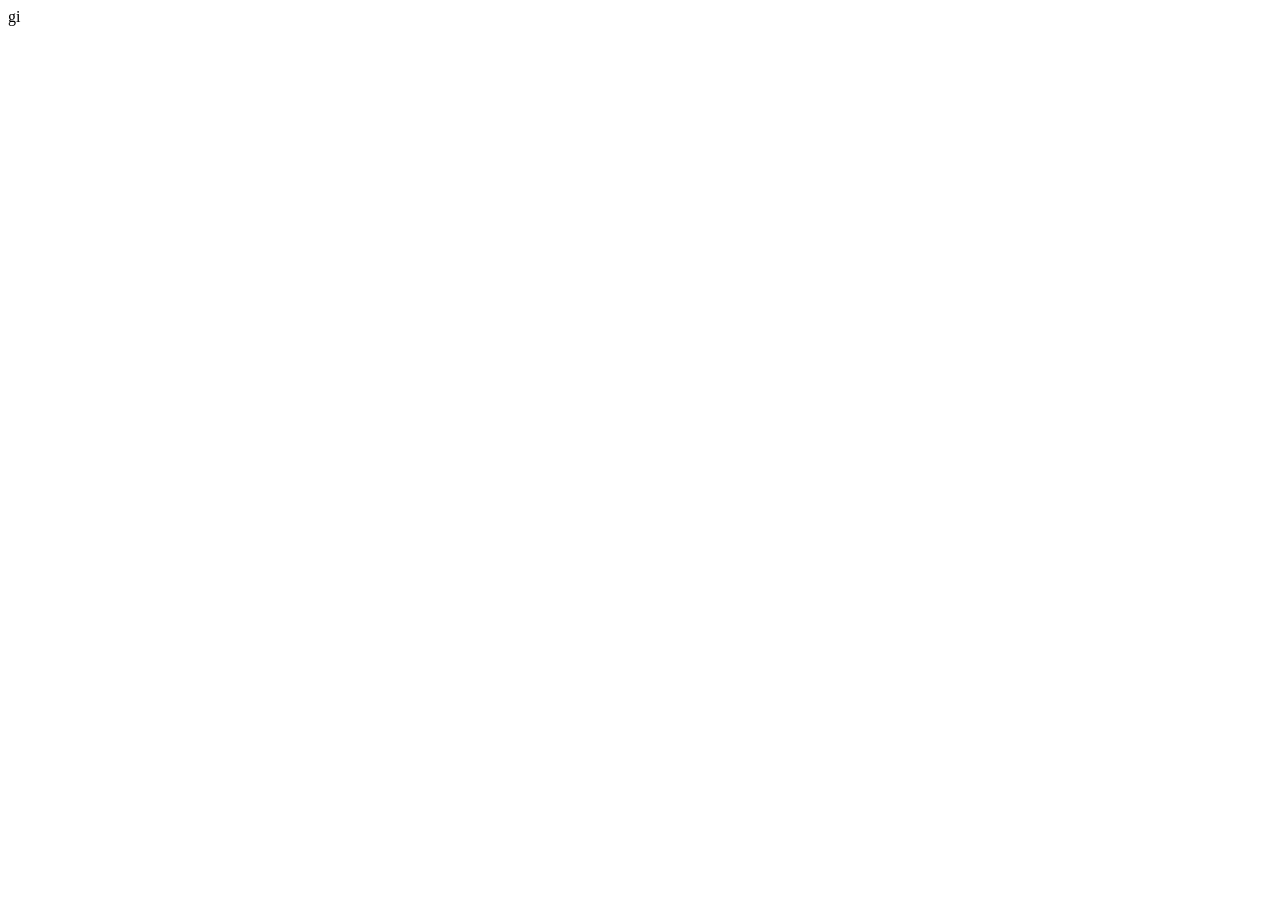
==== largarta/largarta.html @ 4ca2ae26 "feat: novos projetos 25/03" ====
<!DOCTYPE html>
<html lang="pt-br">
<head>
    <meta charset="UTF-8">
    <meta name="viewport" content="width=device-width, initial-scale=1.0">
    <title>largarta</title>
    <script src="largarta.js"></script>gi
</head>
<body>
    <script>
        largarta(); 
    </script>
</body>
</html>
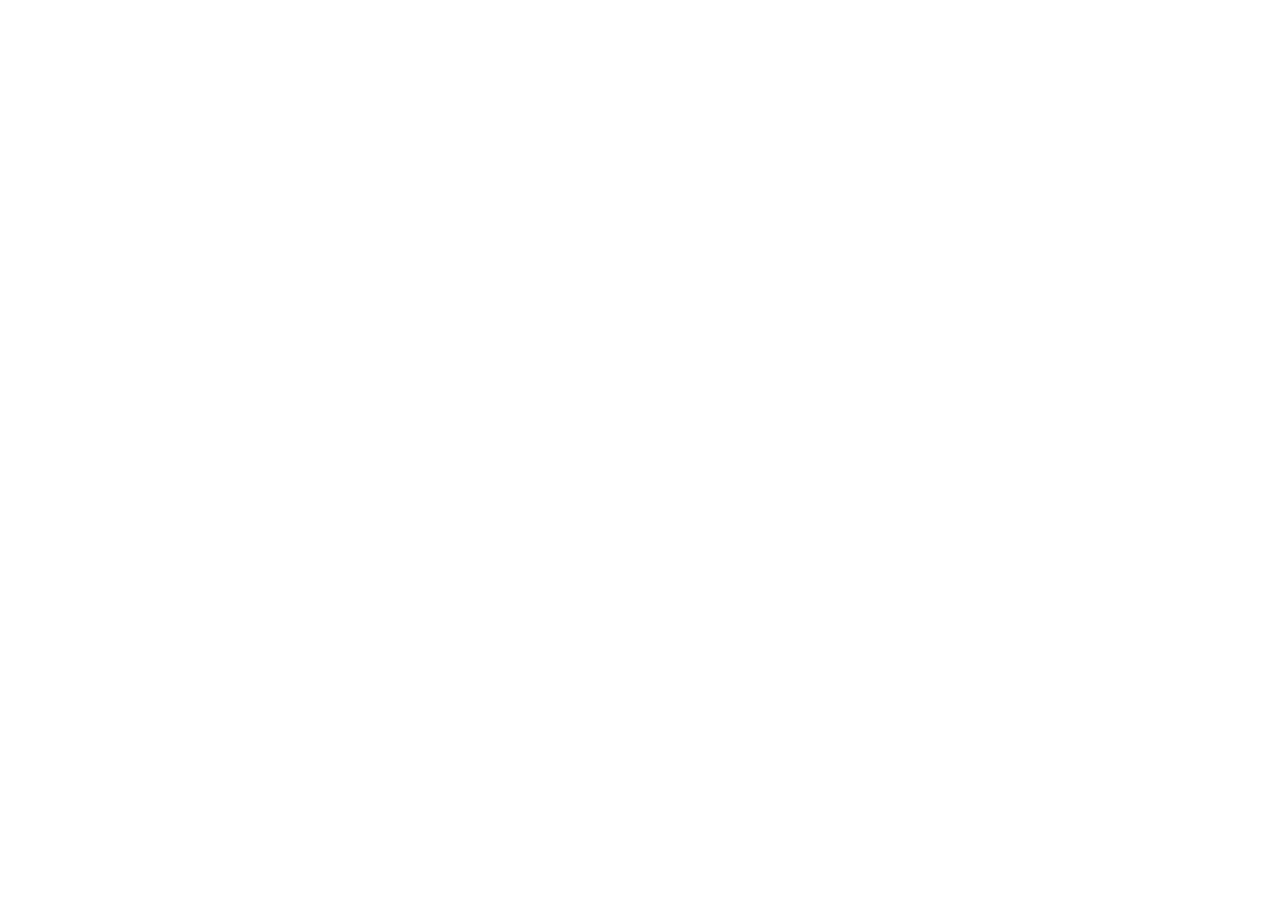
==== commit 3b67c219: "feat: array, callback, closure, classe, conjunto e mapa" ====
--- a/largarta/largarta.html
+++ b/largarta/largarta.html
@@ -4,7 +4,7 @@
     <meta charset="UTF-8">
     <meta name="viewport" content="width=device-width, initial-scale=1.0">
     <title>largarta</title>
-    <script src="largarta.js"></script>gi
+    <script src="largarta.js"></script>
 </head>
 <body>
     <script>
